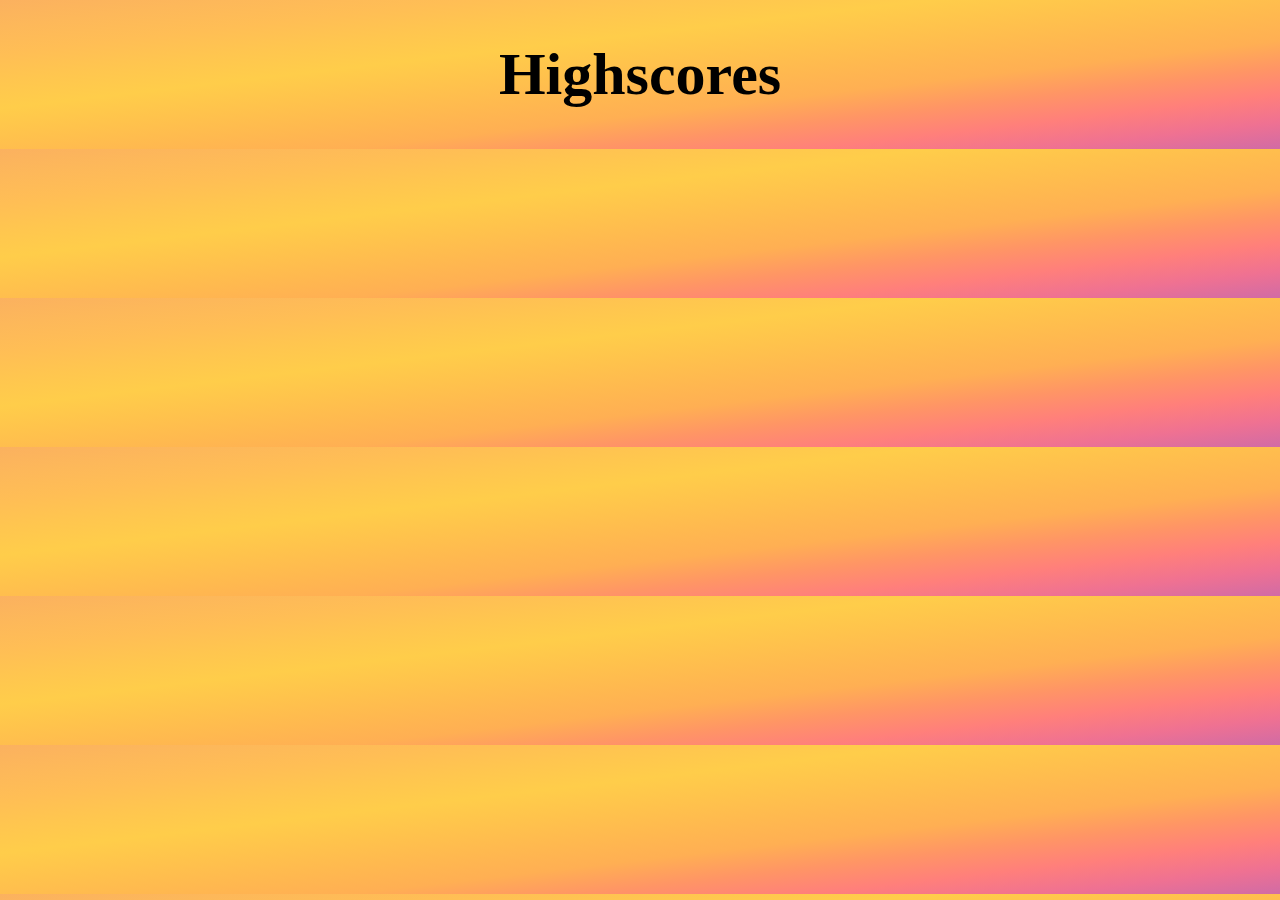
==== highscores.html @ 6df24c56 "submitHighScore does not log username in local storage" ====
<!DOCTYPE html>
<html lang="en-us">

  <head>
    <meta charset="UTF-8" />
    <link rel="stylesheet" type="text/css" href="./assets/css/highscoresStyle.css">
    <title>Javascript Quiz</title>
    <meta name="viewport" content="width=device-width, initial-scale=1">
  </head>

  <body>
    <h1>
      Highscores
    </h1>
    <div>
      
    </div>
  </body>

  <script src="./assets/js/highscores.js"></script>
  </html>
---- assets/css/highscoresStyle.css ----
html {
  font-size:10px;
}

body {
  background-image: linear-gradient(
    to left top, 
    #d16ba5, #ef7192, #ff7f7b, #ff9565, #ffaf53, #ffb94f, #ffc34c, #ffcd4a, #ffc64f, #ffbe55, #fdb85a, #fbb15f
    );
  text-align: center;
}

h1 {
  font-size: 6rem;
}

h3 {
  font-size: 2.5rem;
}
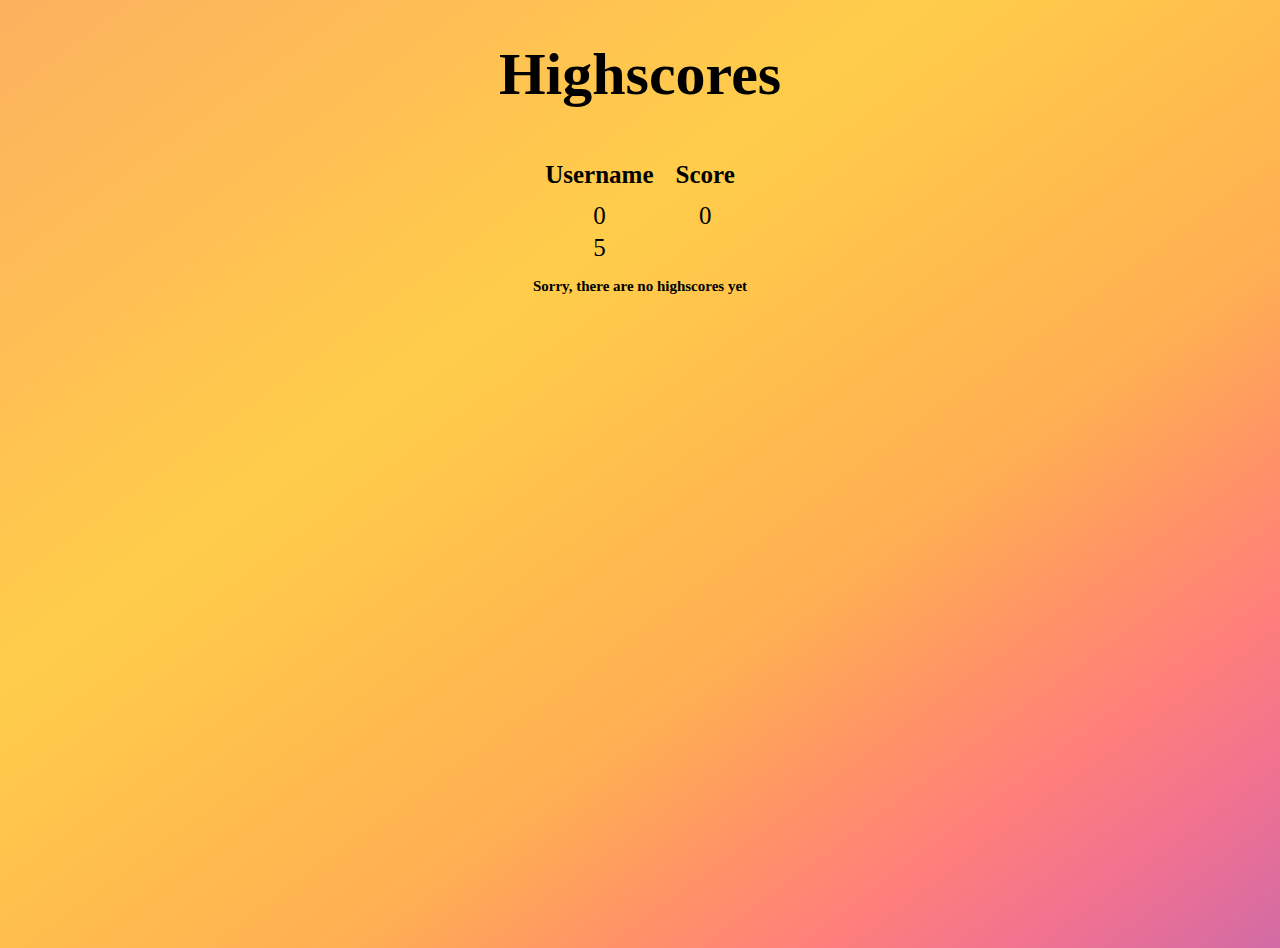
==== commit 55d726cb: "highscores page recognises if no highscores in local sotrage" ====
--- a/highscores.html
+++ b/highscores.html
@@ -12,6 +12,33 @@
     <h1>
       Highscores
     </h1>
+    <main>
+      <div style="table" id="table">
+        <table class="highscoresTable">
+          <tr>
+            <th>
+              Username
+            </th>
+            <th>
+              Score
+            </th>
+          </tr>
+          <tr>
+            <td>
+              0
+            </td>
+            <td>
+              0
+            </td>
+          </tr>
+          <tr>
+            <td>
+              5
+            </td>
+          </tr>
+        </table>
+      </div>
+    </main>
     <div>
       
     </div>
--- a/assets/css/highscoresStyle.css
+++ b/assets/css/highscoresStyle.css
@@ -3,6 +3,7 @@
 }
 
 body {
+  height: 100vh;
   background-image: linear-gradient(
     to left top, 
     #d16ba5, #ef7192, #ff7f7b, #ff9565, #ffaf53, #ffb94f, #ffc34c, #ffcd4a, #ffc64f, #ffbe55, #fdb85a, #fbb15f
@@ -16,4 +17,17 @@
 
 h3 {
   font-size: 2.5rem;
-}+}
+
+table {
+  font-size: 2.5rem;
+}
+
+table th {
+  padding: 10px;
+}
+
+.highscoresTable {
+  margin: auto;
+}
+
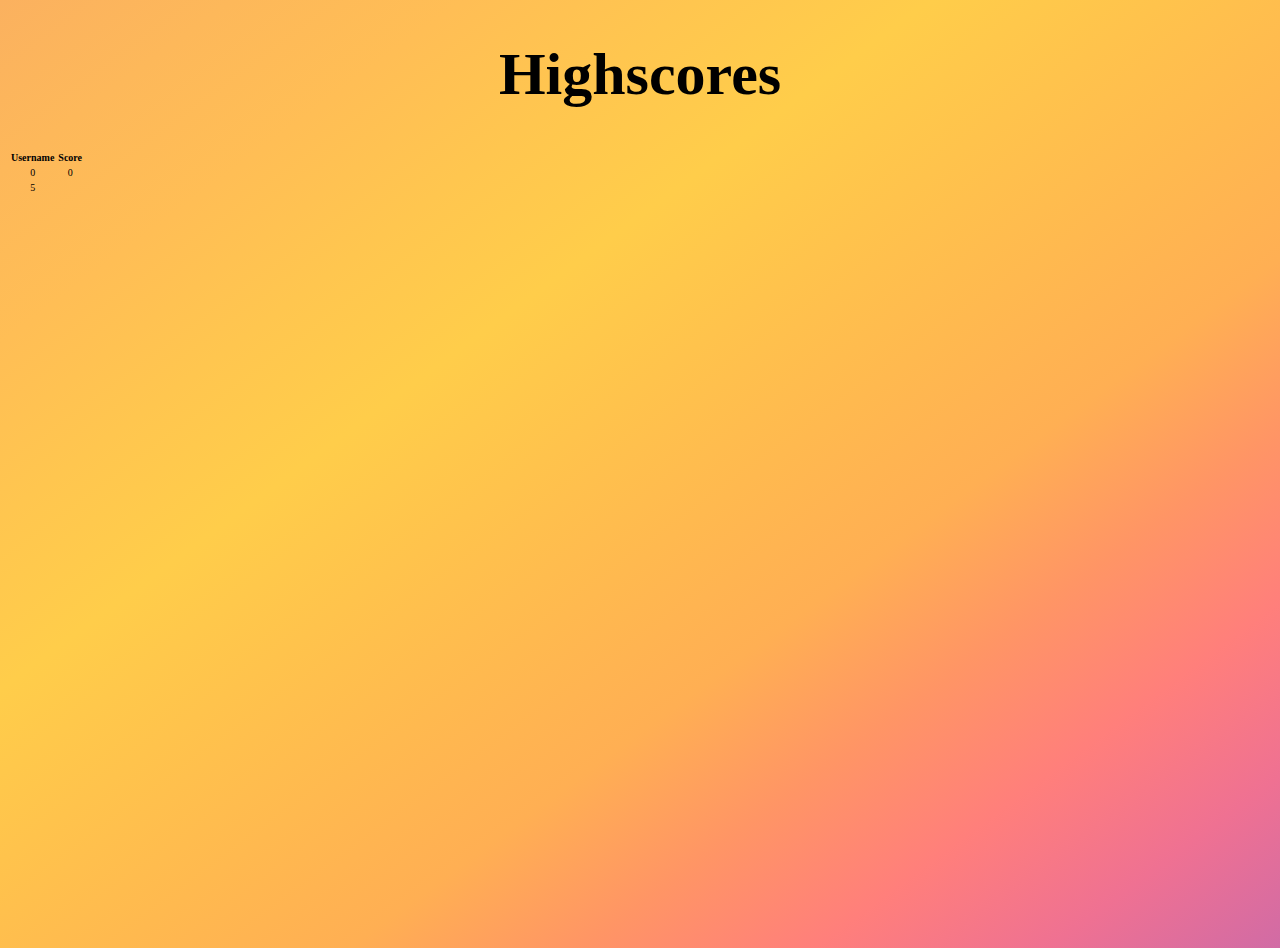
==== commit 0c1932ce: "if highscores present in local storage, a scores table is built" ====
--- a/highscores.html
+++ b/highscores.html
@@ -13,7 +13,7 @@
       Highscores
     </h1>
     <main>
-      <div style="table" id="table">
+      <div style="tableContainer" id="tableContainer">
         <table class="highscoresTable">
           <tr>
             <th>
--- a/assets/css/highscoresStyle.css
+++ b/assets/css/highscoresStyle.css
@@ -19,15 +19,9 @@
   font-size: 2.5rem;
 }
 
-table {
+.table {
+  margin: auto;
   font-size: 2.5rem;
+  padding: 1rem;
 }
 
-table th {
-  padding: 10px;
-}
-
-.highscoresTable {
-  margin: auto;
-}
-
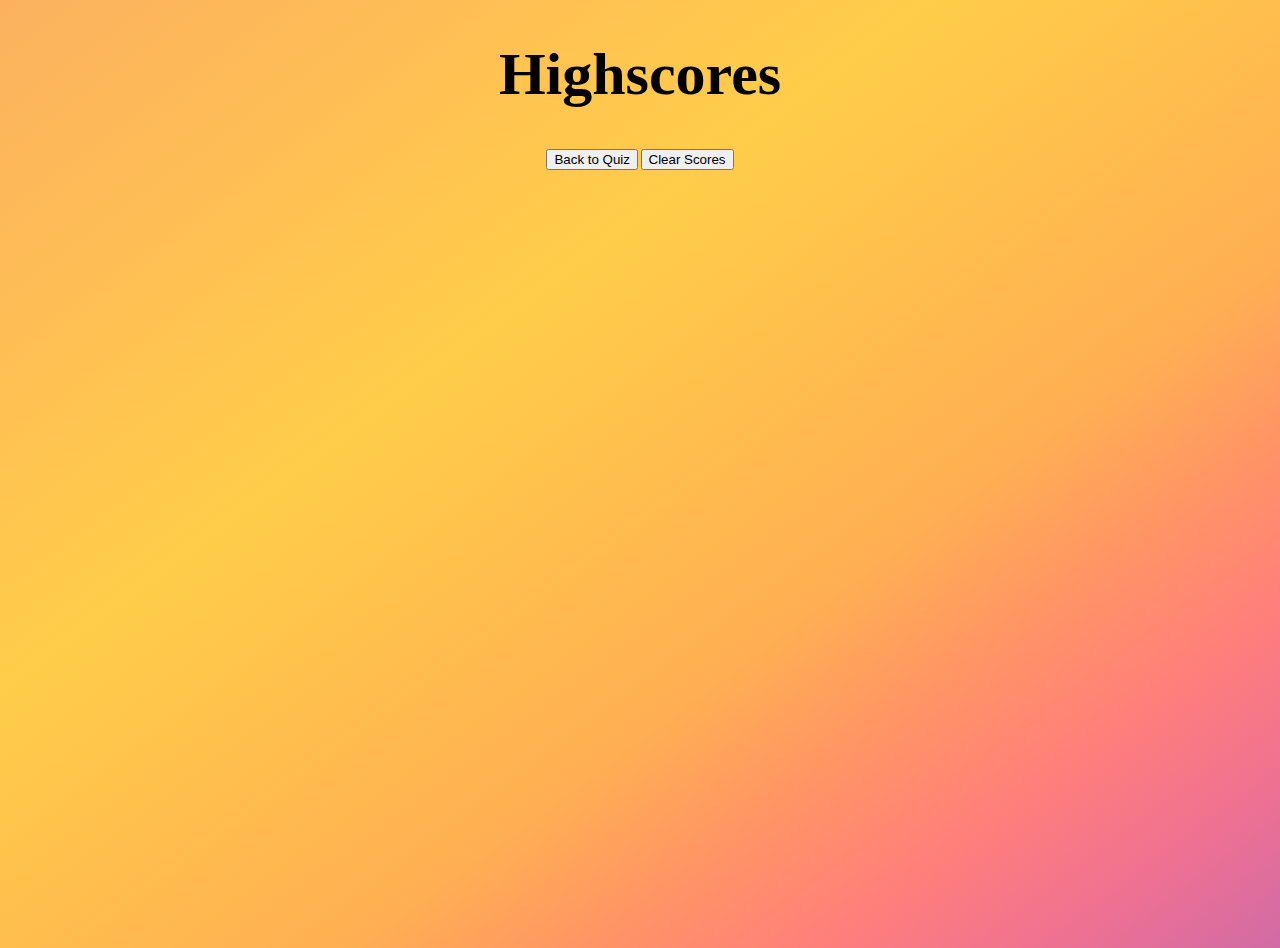
==== commit 2b986f9b: "scores succresfully ordered" ====
--- a/highscores.html
+++ b/highscores.html
@@ -14,29 +14,14 @@
     </h1>
     <main>
       <div style="tableContainer" id="tableContainer">
-        <table class="highscoresTable">
-          <tr>
-            <th>
-              Username
-            </th>
-            <th>
-              Score
-            </th>
-          </tr>
-          <tr>
-            <td>
-              0
-            </td>
-            <td>
-              0
-            </td>
-          </tr>
-          <tr>
-            <td>
-              5
-            </td>
-          </tr>
-        </table>
+      </div>
+      <div style="buttonContainer">
+        <button>
+          Back to Quiz
+        </button>
+        <button>
+          Clear Scores
+        </button>
       </div>
     </main>
     <div>
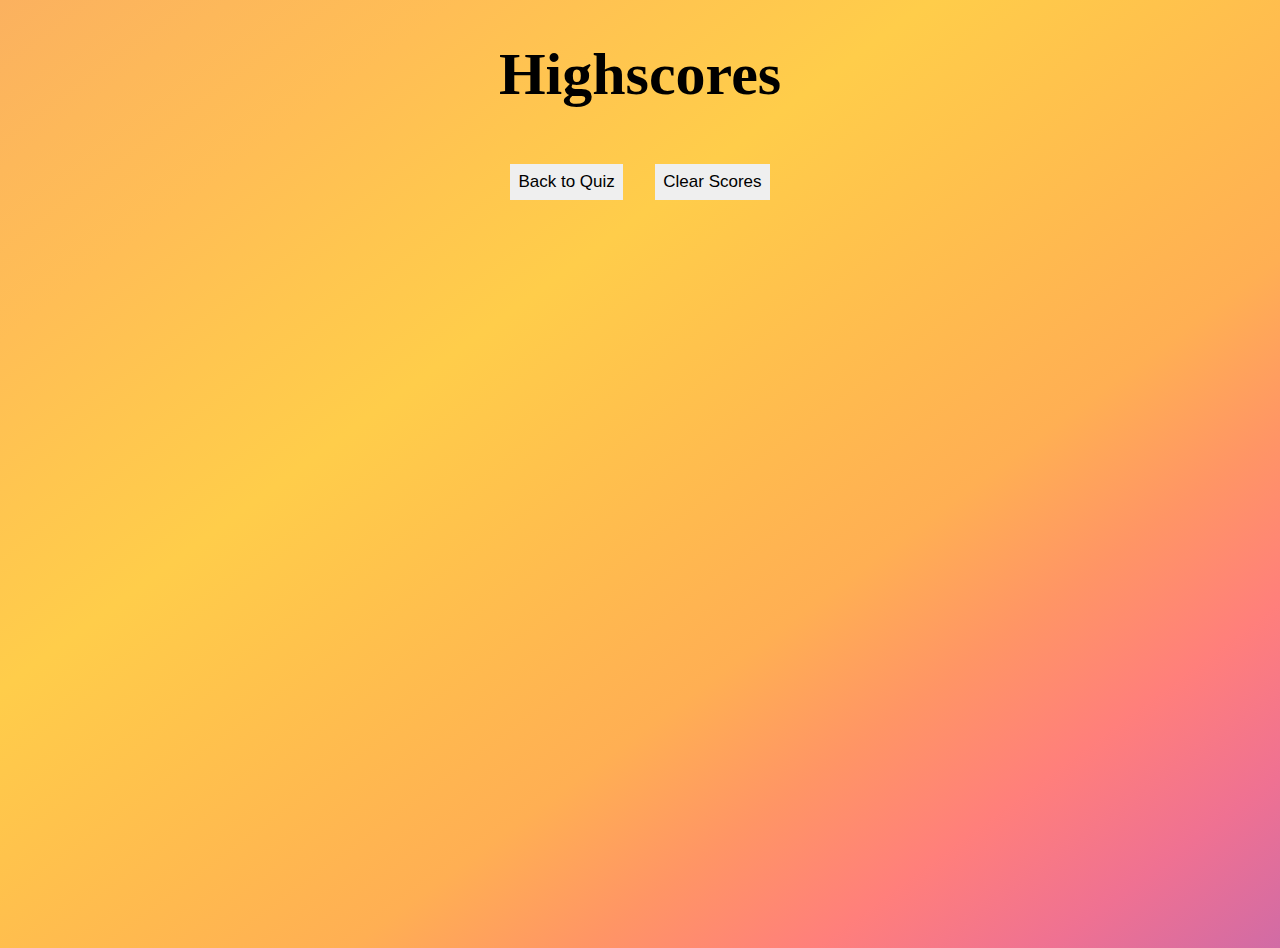
==== commit 20729bcd: "made the layout responsive" ====
--- a/highscores.html
+++ b/highscores.html
@@ -16,10 +16,10 @@
       <div style="tableContainer" id="tableContainer">
       </div>
       <div style="buttonContainer">
-        <button>
+        <button onclick="document.location='index.html'">
           Back to Quiz
         </button>
-        <button>
+        <button id="clearBtn">
           Clear Scores
         </button>
       </div>
--- a/assets/css/highscoresStyle.css
+++ b/assets/css/highscoresStyle.css
@@ -19,6 +19,13 @@
   font-size: 2.5rem;
 }
 
+button {
+  padding: 0.8rem;
+  margin: 1.5rem !important;
+  font-size: 1.7rem;
+  border: none;
+}
+
 .table {
   margin: auto;
   font-size: 2.5rem;
